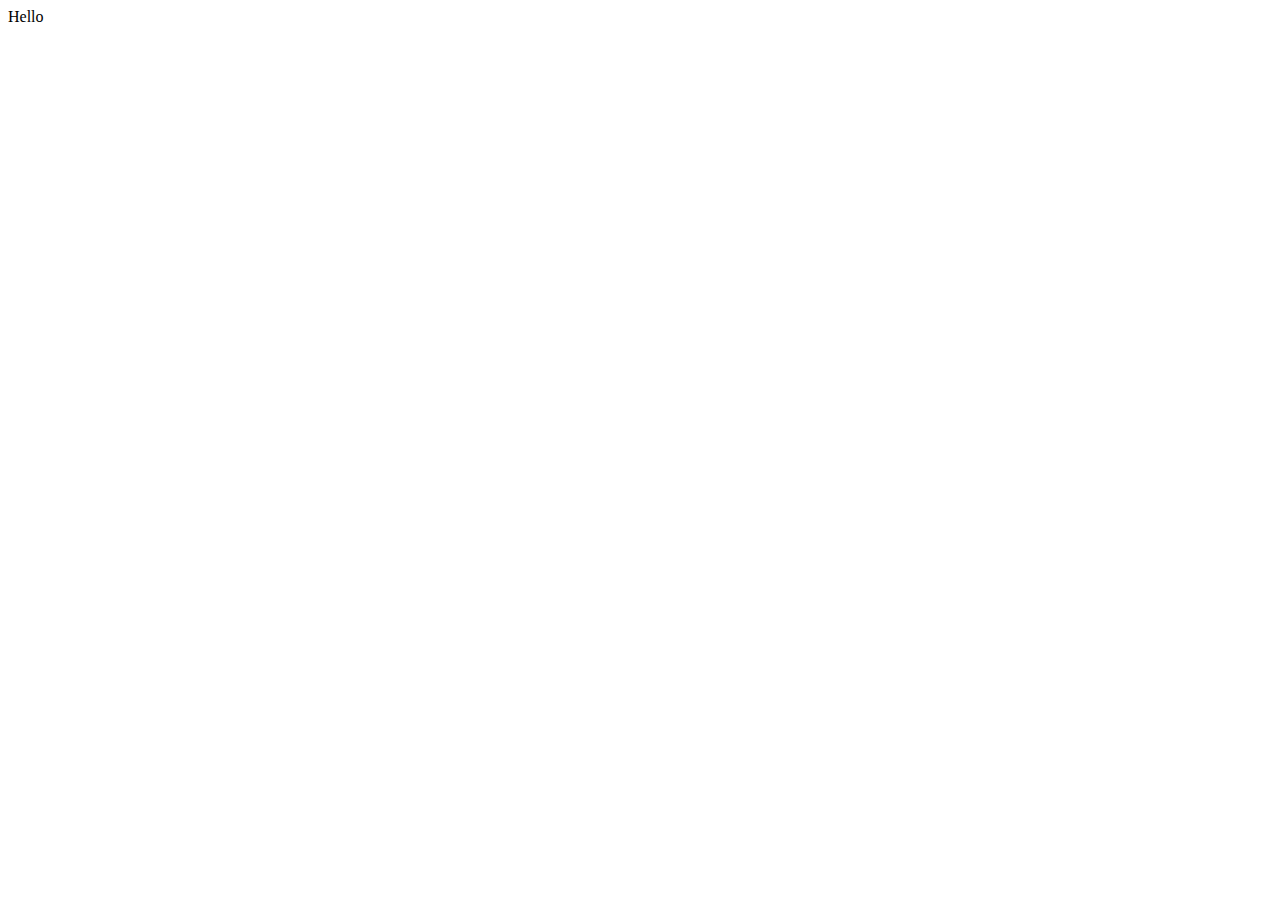
==== src/main/resources/templates/index.html @ 1d7517f6 "initial" ====
<!DOCTYPE html>
<html xmlns="http://www.w3.org/1999/xhtml"
      xmlns:th="http://www.thymeleaf.org" lang="en">
<head>
    <th:block th:insert="~{fragments/imports.html}"/>
    <title>Cruise company</title>
</head>
<body>
<th:block th:insert="~{fragments/header.html}"/>
Hello
</body>
</html>
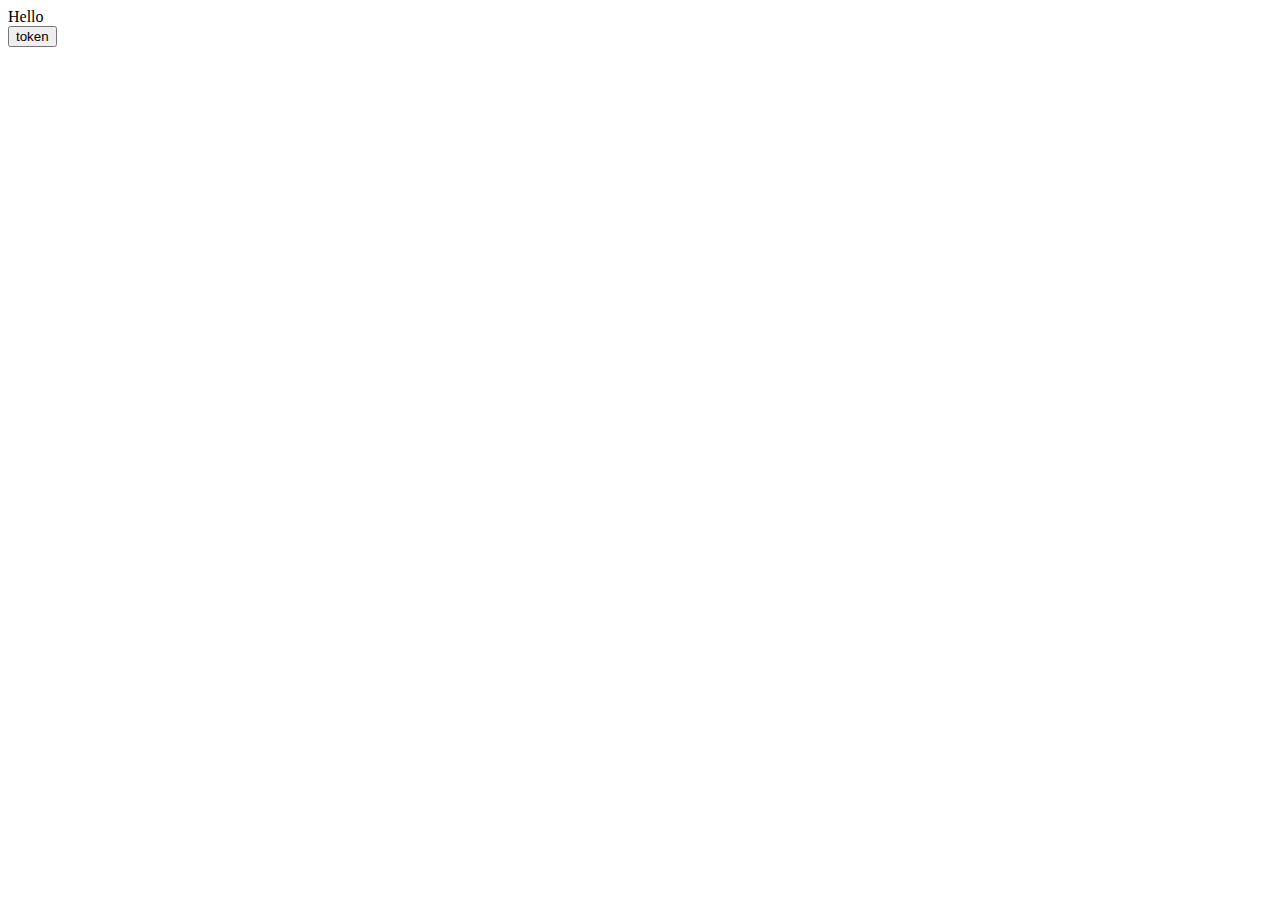
==== commit a5e53b35: "some test dependencies" ====
--- a/src/main/resources/templates/index.html
+++ b/src/main/resources/templates/index.html
@@ -8,5 +8,8 @@
 <body>
 <th:block th:insert="~{fragments/header.html}"/>
 Hello
+<form action="/auth/token" method="post">
+    <button type="submit"> token</button>
+</form>
 </body>
 </html>